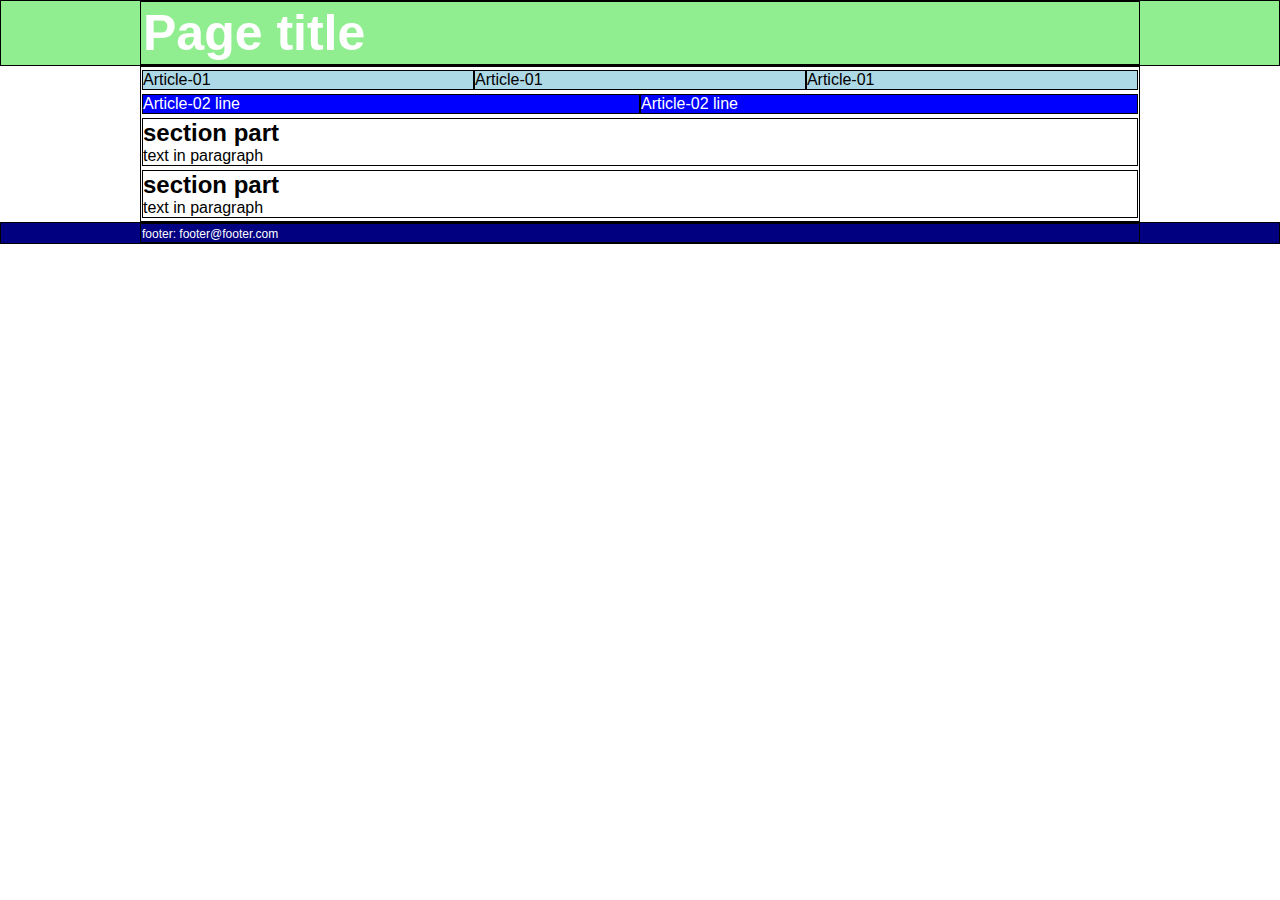
==== html_templates/week-1/index.html @ a192b53a "new template-html" ====
<!DOCTYPE html>
<html lang="en">
<head>
    <meta charset="UTF-8">
    <title>Page Template</title>
    <link rel="stylesheet" href="css/style.css">
</head>
<body>

  <header>
    <div class="container">
      <h1>Page title</h1>
    </div>
  </header>

  <section class="container">
    <div class="row">
      <article class="small-box">
	      <p>Article-01</p>
      </article>
      <article class="small-box">
	      <p>Article-01</p>
      </article>
      <article class="small-box">
	      <p>Article-01</p>
      </article>
    </div>
    <div class="row">
      <article class="small-box-2">Article-02 line</article>
      <article class="small-box-2">Article-02 line</article>
    </div>

    <div class="row">
      <article class="large-box">
        <h2>section part</h2>
        <p>text in paragraph</p>
      </article>
    </div>
    <div class="row">
      <article class="large-box">
        <h2>section part</h2>
        <p>text in paragraph</p>
      </article>
    </div>
  </section>

  <footer>
    <div class="container">
      <span>footer: footer@footer.com</span>
    </div>
  </footer>

</body>
</html>
---- html_templates/week-1/css/style.css ----
body {
  font-family: Arial, Helvetica, sans-serif;
}

* {
  box-sizing: border-box; /* box elementow ustalony */
  margin: 0;
  padding: 0;
}

header, footer {
  width: 100%;
  border: 1px solid black;
  background-color: lightgreen;
}

/*to add background to header*/
/*header {
  background-image: url("../images/night-sky.jpg");
  background-size: cover;
  background-repeat: no-repeat;
  background-position: auto;
}*/

h1 {
  margin: 2px;
  font-size: 50px;
  font-weight: bold;
  color: white;
}

.container {
  margin: 0 auto; /*wysrodkowuje elementy na stronie*/
  width: 1000px;
  border: 1px solid black;
}

.small-box {
  float: left;
  width: 33.33%;
  background-color: lightblue;
  border: 1px solid black;
}

.small-box-2 {
  float: left;
  width: 50%;
  background-color: blue;
  color: white;
  border: 1px solid black;
}

.large-box {
  border: 1px solid black;
}

.row {
  padding: 1px;
  margin-top: 2px;
  margin-bottom: 2px;
}

.row::after {
  clear: both;
  display: block;
  content: " ";
}

footer {
  background-color: navy;
  color: white;
}

span {
  font-size: 12px;
  padding: 1px;
  margin-top: 2px;
  margin-bottom: 2px;
}
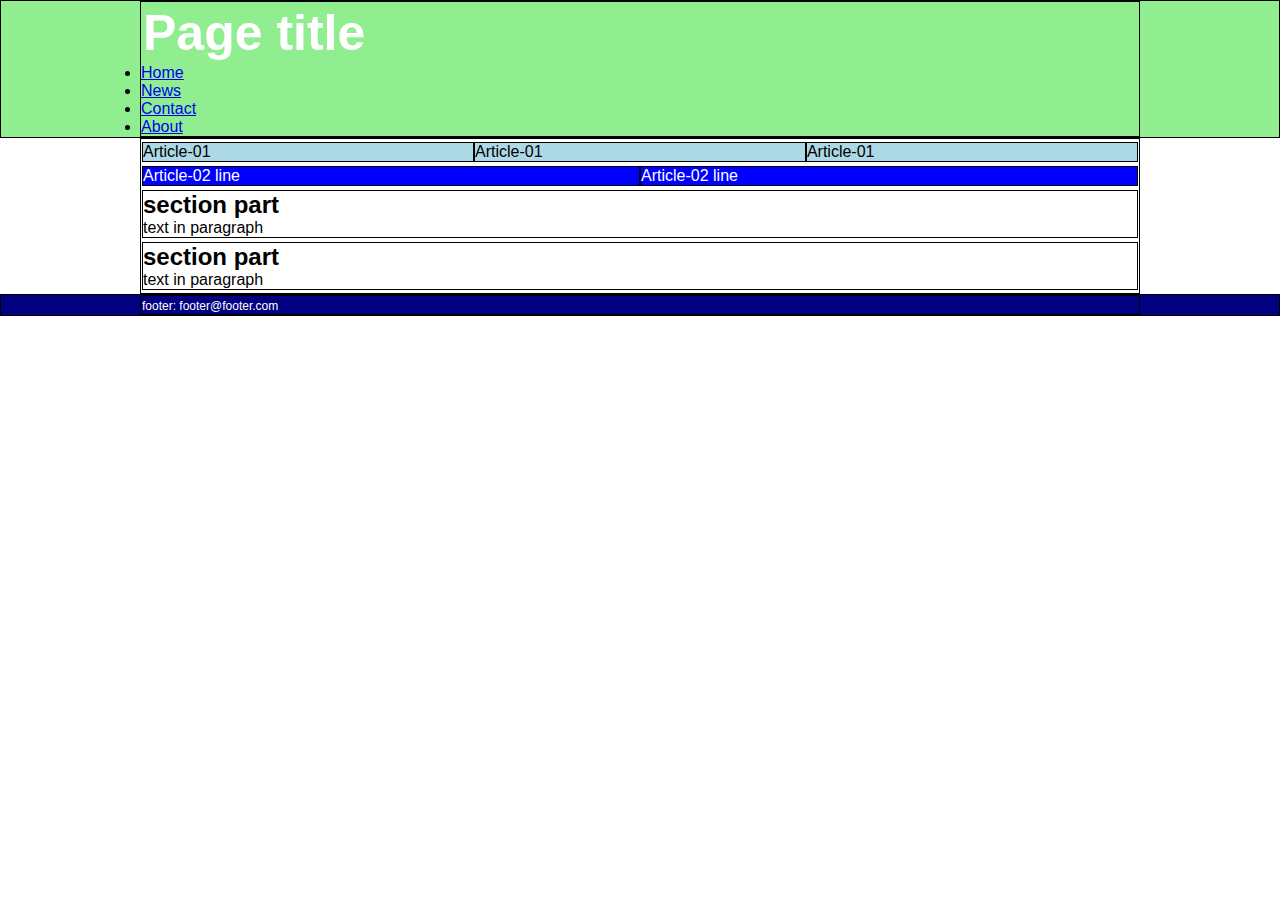
==== commit 5cb0c49b: "zadanie" ====
--- a/html_templates/week-1/index.html
+++ b/html_templates/week-1/index.html
@@ -10,7 +10,17 @@
   <header>
     <div class="container">
       <h1>Page title</h1>
+		<nav>
+			<ul>
+				<li><a href="default.asp">Home</a></li>
+				<li><a href="news.asp">News</a></li>
+				<li><a href="contact.asp">Contact</a></li>
+				<li><a href="about.asp">About</a></li>
+			</ul>
+		</nav>
+
     </div>
+
   </header>
 
   <section class="container">
--- a/html_templates/week-1/css/style.css
+++ b/html_templates/week-1/css/style.css
@@ -13,14 +13,6 @@
   border: 1px solid black;
   background-color: lightgreen;
 }
-
-/*to add background to header*/
-/*header {
-  background-image: url("../images/night-sky.jpg");
-  background-size: cover;
-  background-repeat: no-repeat;
-  background-position: auto;
-}*/
 
 h1 {
   margin: 2px;
@@ -76,4 +68,4 @@
   padding: 1px;
   margin-top: 2px;
   margin-bottom: 2px;
-}+}
